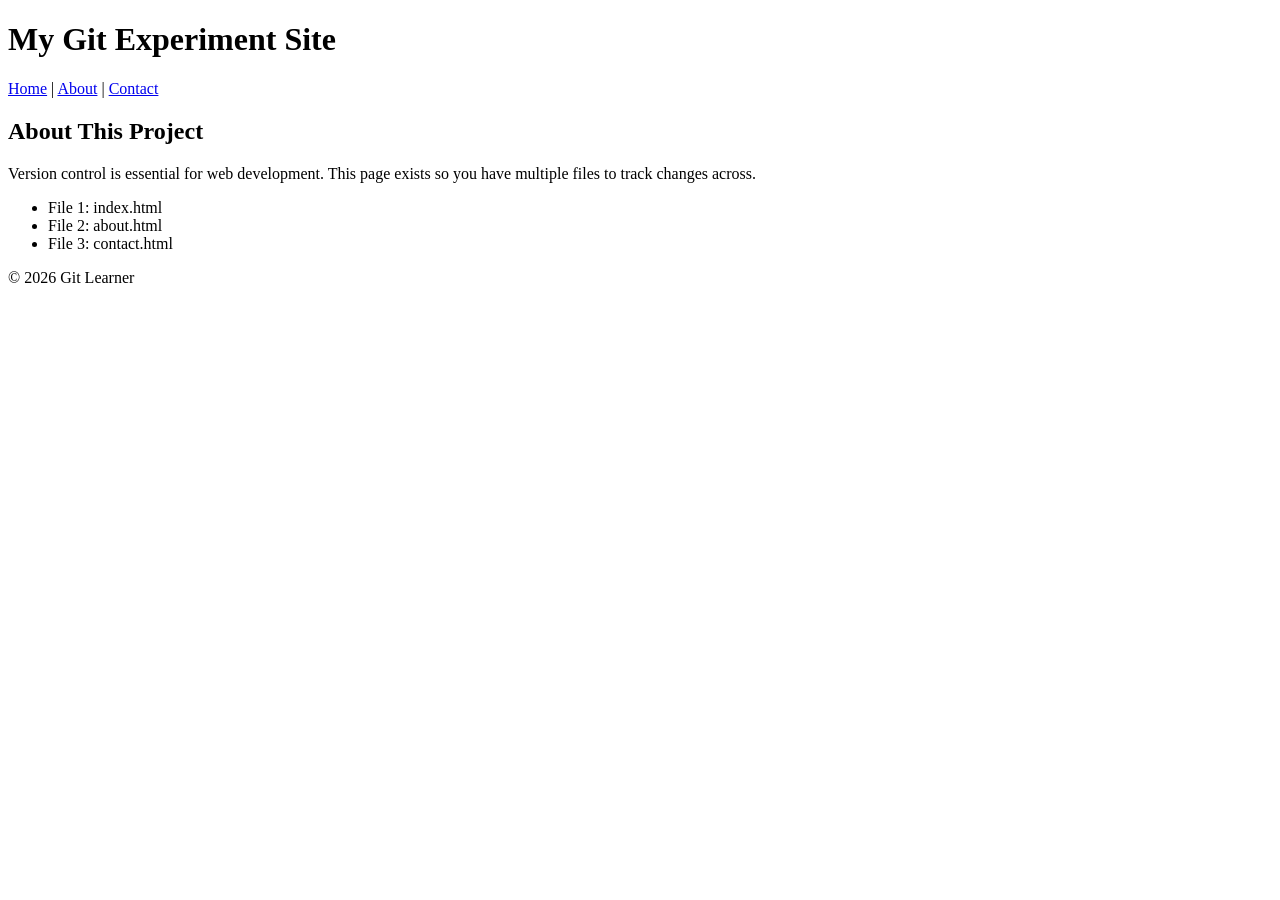
==== pages/about.html @ 67c4e001 "Added a folder for pages to organize" ====
<!DOCTYPE html>
<html lang="en">
<head>
    <meta charset="UTF-8">
    <meta name="viewport" content="width=device-width, initial-scale=1.0">
    <title>About - Git Test Site</title>
    <link rel="stylesheet" href="style.css">
</head>
<body>
    <header>
        <h1>My Git Experiment Site</h1>
        <nav>
            <a href="index.html">Home</a> |
            <a href="about.html" class="active">About</a> |
            <a href="contact.html">Contact</a>
        </nav>
    </header>

    <main>
        <h2>About This Project</h2>
        <p>Version control is essential for web development. This page exists so you have multiple files to track changes across.</p>
        <ul>
            <li>File 1: index.html</li>
            <li>File 2: about.html</li>
            <li>File 3: contact.html</li>
        </ul>
    </main>

    <footer>
        <p>&copy; 2026 Git Learner</p>
    </footer>
</body>
</html>
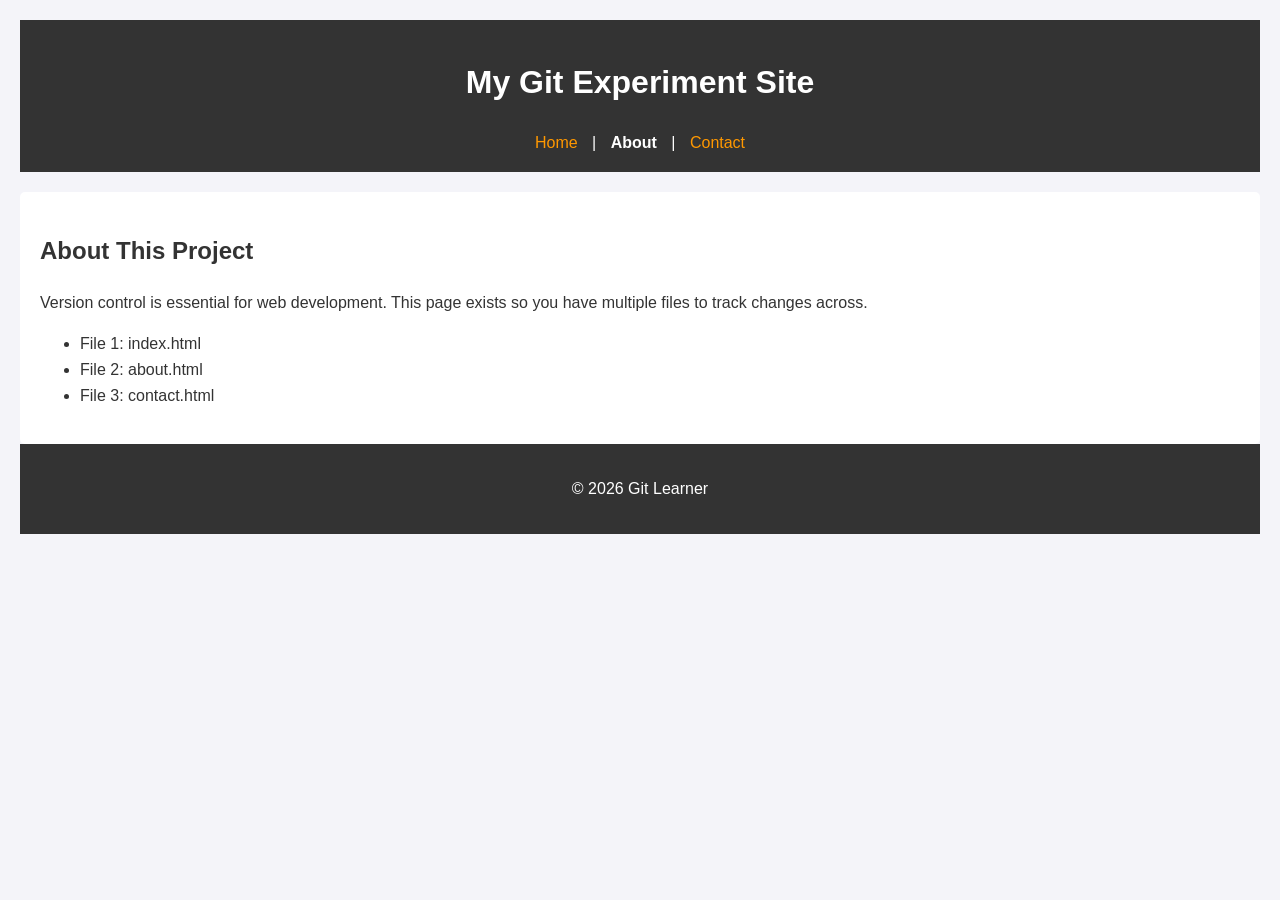
==== commit 24eb018b: "fix nav bar page linking" ====
--- a/pages/about.html
+++ b/pages/about.html
@@ -4,13 +4,13 @@
     <meta charset="UTF-8">
     <meta name="viewport" content="width=device-width, initial-scale=1.0">
     <title>About - Git Test Site</title>
-    <link rel="stylesheet" href="style.css">
+    <link rel="stylesheet" href="../style.css">
 </head>
 <body>
     <header>
         <h1>My Git Experiment Site</h1>
         <nav>
-            <a href="index.html">Home</a> |
+            <a href="../index.html">Home</a> |
             <a href="about.html" class="active">About</a> |
             <a href="contact.html">Contact</a>
         </nav>
--- a/style.css
+++ b/style.css
@@ -0,0 +1,33 @@
+body {
+    font-family: Arial, sans-serif;
+    line-height: 1.6;
+    margin: 0;
+    padding: 20px;
+    background-color: #f4f4f9;
+    color: #333;
+}
+
+header, footer {
+    background: #333;
+    color: #fff;
+    padding: 1rem;
+    text-align: center;
+}
+
+nav a {
+    color: #ff9800;
+    text-decoration: none;
+    margin: 0 10px;
+}
+
+nav a.active {
+    font-weight: bold;
+    color: #fff;
+}
+
+main {
+    padding: 20px;
+    background: #fff;
+    margin-top: 20px;
+    border-radius: 5px;
+}
